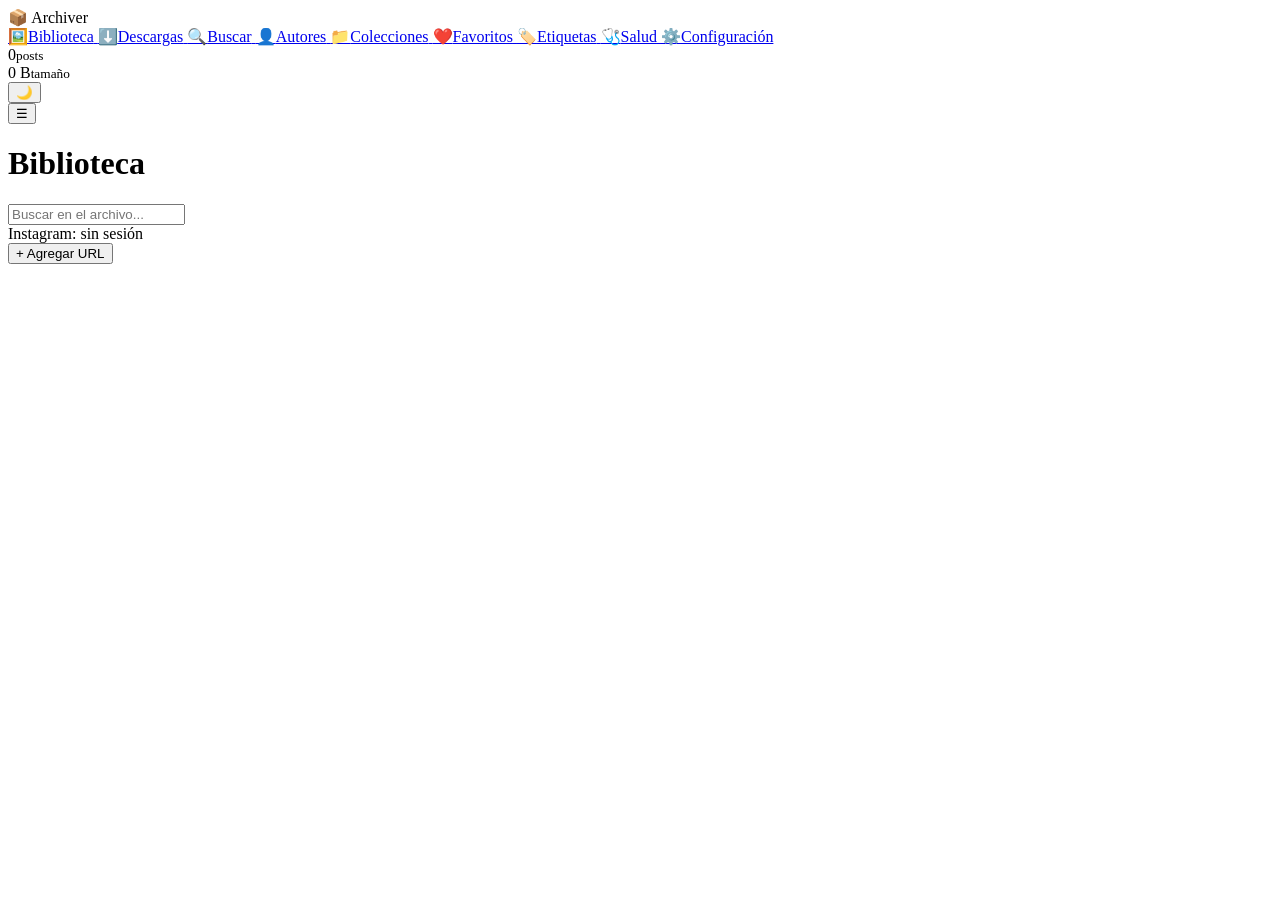
==== frontend/index.html @ 5e3fc2fa "Stable" ====
<!DOCTYPE html>
<html lang="es" data-theme="dark">
<head>
  <meta charset="UTF-8" />
  <meta name="viewport" content="width=device-width, initial-scale=1.0" />
  <title>Instagram Archiver</title>
  <link rel="icon" type="image/svg+xml" href="data:image/svg+xml,<svg xmlns='http://www.w3.org/2000/svg' viewBox='0 0 100 100'><text y='.9em' font-size='90'>📦</text></svg>" />
  <link rel="stylesheet" href="/assets/css/main.css" />
  <link rel="stylesheet" href="/assets/css/components.css?v=3" />
  <link rel="stylesheet" href="/assets/css/themes.css" />
</head>
<body>

<!-- ── App Shell ──────────────────────────────────────────────────────────── -->
<div id="app">

  <!-- Sidebar -->
  <aside id="sidebar" class="sidebar">
    <div class="sidebar-logo">
      <span class="logo-icon">📦</span>
      <span class="logo-text">Archiver</span>
    </div>

    <nav class="sidebar-nav">
      <a href="#" class="nav-item active" data-view="library" title="Biblioteca">
        <span class="nav-icon">🖼️</span><span class="nav-label">Biblioteca</span>
      </a>
      <a href="#" class="nav-item" data-view="downloads" title="Descargas">
        <span class="nav-icon">⬇️</span><span class="nav-label">Descargas</span>
        <span class="nav-badge" id="badge-active" style="display:none">0</span>
      </a>
      <a href="#" class="nav-item" data-view="search" title="Buscar">
        <span class="nav-icon">🔍</span><span class="nav-label">Buscar</span>
      </a>
      <a href="#" class="nav-item" data-view="authors" title="Autores">
        <span class="nav-icon">👤</span><span class="nav-label">Autores</span>
      </a>
      <a href="#" class="nav-item" data-view="collections" title="Colecciones">
        <span class="nav-icon">📁</span><span class="nav-label">Colecciones</span>
      </a>
      <a href="#" class="nav-item" data-view="favorites" title="Favoritos">
        <span class="nav-icon">❤️</span><span class="nav-label">Favoritos</span>
      </a>
      <a href="#" class="nav-item" data-view="tags" title="Etiquetas">
        <span class="nav-icon">🏷️</span><span class="nav-label">Etiquetas</span>
      </a>
      <a href="#" class="nav-item" data-view="health" title="Salud del Archivo">
        <span class="nav-icon">🩺</span><span class="nav-label">Salud</span>
      </a>
      <a href="#" class="nav-item" data-view="config" title="Configuración">
        <span class="nav-icon">⚙️</span><span class="nav-label">Configuración</span>
      </a>
    </nav>

    <div class="sidebar-stats">
      <div class="stat-mini"><span id="stat-posts">0</span><small>posts</small></div>
      <div class="stat-mini"><span id="stat-size">0 B</span><small>tamaño</small></div>
    </div>

    <button class="theme-toggle" id="themeToggle" title="Cambiar tema">🌙</button>
  </aside>

  <!-- Main Content -->
  <main id="main-content">

    <!-- Header -->
    <header class="top-header">
      <div class="header-left">
        <button class="btn-icon" id="sidebarToggle">☰</button>
        <h1 class="page-title" id="pageTitle">Biblioteca</h1>
      </div>
      <div class="header-center">
        <div class="quick-search-wrap">
          <input type="text" id="quickSearch" class="quick-search" placeholder="Buscar en el archivo..." autocomplete="off" />
          <div id="searchSuggestions" class="search-suggestions" style="display:none"></div>
        </div>
      </div>
      <div class="header-right">
        <div class="connection-dot" id="wsStatus" title="WebSocket desconectado"></div>
        <div class="ig-status-wrap" id="igStatusWrap" title="Instagram: sin sesión" aria-live="polite">
          <span class="ig-status-dot" id="igStatusDot" aria-hidden="true"></span>
          <span class="ig-status-label" id="igStatusLabel">Instagram: sin sesión</span>
        </div>
        <button class="btn-primary" id="addUrlBtn">+ Agregar URL</button>
      </div>
    </header>

    <!-- Views container -->
    <div id="views">
      <div id="view-library"     class="view active"></div>
      <div id="view-downloads"   class="view"></div>
      <div id="view-search"      class="view"></div>
      <div id="view-authors"     class="view"></div>
      <div id="view-collections" class="view"></div>
      <div id="view-favorites"   class="view"></div>
      <div id="view-tags"        class="view"></div>
      <div id="view-health"      class="view"></div>
      <div id="view-config"      class="view"></div>
    </div>

  </main>
</div>

<!-- ── Add URL Modal ──────────────────────────────────────────────────────── -->
<div id="modalAddUrl" class="modal-overlay" style="display:none">
  <div class="modal">
    <div class="modal-header">
      <h2>Agregar URLs</h2>
      <button class="btn-icon modal-close" data-modal="modalAddUrl">✕</button>
    </div>
    <div class="modal-body">
      <div class="tab-bar">
        <button class="tab-btn active" data-tab="single">URL única</button>
        <button class="tab-btn" data-tab="batch">Múltiples URLs</button>
        <button class="tab-btn" data-tab="file">Importar archivo</button>
      </div>

      <div id="tab-single" class="tab-content active">
        <label class="form-label">URL de Instagram</label>
        <input type="text" id="singleUrl" class="form-input"
               placeholder="https://www.instagram.com/p/..." />
        <div class="form-hint">Soporta posts, carruseles, videos y reels</div>
      </div>

      <div id="tab-batch" class="tab-content">
        <label class="form-label">Una URL por línea</label>
        <textarea id="batchUrls" class="form-textarea" rows="10"
                  placeholder="https://www.instagram.com/p/ABC123/&#10;https://www.instagram.com/reel/XYZ456/&#10;..."></textarea>
      </div>

      <div id="tab-file" class="tab-content">
        <div class="drop-zone" id="dropZone">
          <span class="drop-icon">📄</span>
          <p>Arrastrá un archivo .txt aquí</p>
          <p class="drop-hint">o hacé click para seleccionar</p>
          <input type="file" id="fileInput" accept=".txt" style="display:none" />
        </div>
        <div id="filePreview" style="display:none">
          <p class="file-preview-info"></p>
        </div>
      </div>

      <div class="form-row">
        <label class="form-label">Prioridad</label>
        <select id="downloadPriority" class="form-select">
          <option value="10">Alta</option>
          <option value="5" selected>Normal</option>
          <option value="1">Baja</option>
        </select>
      </div>
    </div>
    <div class="modal-footer">
      <button class="btn-secondary modal-close" data-modal="modalAddUrl">Cancelar</button>
      <button class="btn-primary" id="startDownloadBtn">⬇ Iniciar descarga</button>
    </div>
  </div>
</div>

<!-- ── Post Viewer Modal ──────────────────────────────────────────────────── -->
<div id="modalPost" class="modal-overlay modal-fullscreen" style="display:none">
  <div class="modal modal-post">
    <button class="btn-icon modal-close post-close-btn" data-modal="modalPost">✕</button>
    <div id="postViewerContent"></div>
  </div>
</div>

<!-- ── Instagram Login Modal ─────────────────────────────────────────────── -->
<div id="modalLogin" class="modal-overlay" style="display:none">
  <div class="modal">
    <div class="modal-header">
      <h2>Sesión de Instagram</h2>
      <button class="btn-icon modal-close" data-modal="modalLogin">✕</button>
    </div>
    <div class="modal-body">
      <div class="login-status" id="loginStatus"></div>

      <label class="form-label">Método de inicio de sesión</label>
      <div class="form-row" style="gap:12px; margin-bottom:14px;">
        <label>
          <input type="radio" name="igLoginMethod" value="password" checked autocomplete="off" onchange="syncInstagramLoginFields()" />
          Usuario y contraseña
        </label>
        <label>
          <input type="radio" name="igLoginMethod" value="sessionid" autocomplete="off" onchange="syncInstagramLoginFields()" />
          Usar sessionid
        </label>
      </div>

          <div id="igUsernameFields">
            <label class="form-label">Usuario <span class="form-hint">(opcional con sessionid)</span></label>
            <input type="text" id="igUsername" class="form-input" placeholder="@usuario (opcional con sessionid)" autocomplete="username" />
          </div>

      <div id="igPasswordFields">
        <label class="form-label">Contraseña</label>
        <input type="password" id="igPassword" class="form-input" placeholder="••••••••" autocomplete="current-password" />
        <div class="form-hint">
          La contraseña no se almacena. Solo se guarda la cookie de sesión localmente.
        </div>
      </div>

      <div id="igSessionFields" hidden>
        <label class="form-label">sessionid</label>
        <input type="password" id="igSessionId" class="form-input" placeholder="Pegá aquí el valor de sessionid" autocomplete="off" />
        <div class="form-hint">
          Usá el sessionid de tu propia sesión ya verificada. No lo compartas ni lo publiques.
        </div>
      </div>
    </div>
    <div class="modal-footer">
      <button class="btn-secondary modal-close" data-modal="modalLogin">Cancelar</button>
      <button class="btn-primary" id="loginBtn">Iniciar sesión</button>
    </div>
  </div>
</div>

<!-- ── Toast Notifications ────────────────────────────────────────────────── -->
<div id="toastContainer" class="toast-container"></div>

<!-- ── Scripts ────────────────────────────────────────────────────────────── -->
<script src="/assets/js/utils/websocket.js"></script>
<script src="/assets/js/utils/theme.js"></script>
<script src="/assets/js/api.js?v=3"></script>
<script src="/assets/js/components/virtual-list.js"></script>
<script src="/assets/js/components/carousel.js"></script>
<script src="/assets/js/components/library.js"></script>
<script src="/assets/js/components/download-center.js?v=3"></script>
<script src="/assets/js/components/search.js"></script>
<script src="/assets/js/app.js?v=7"></script>

</body>
</html>
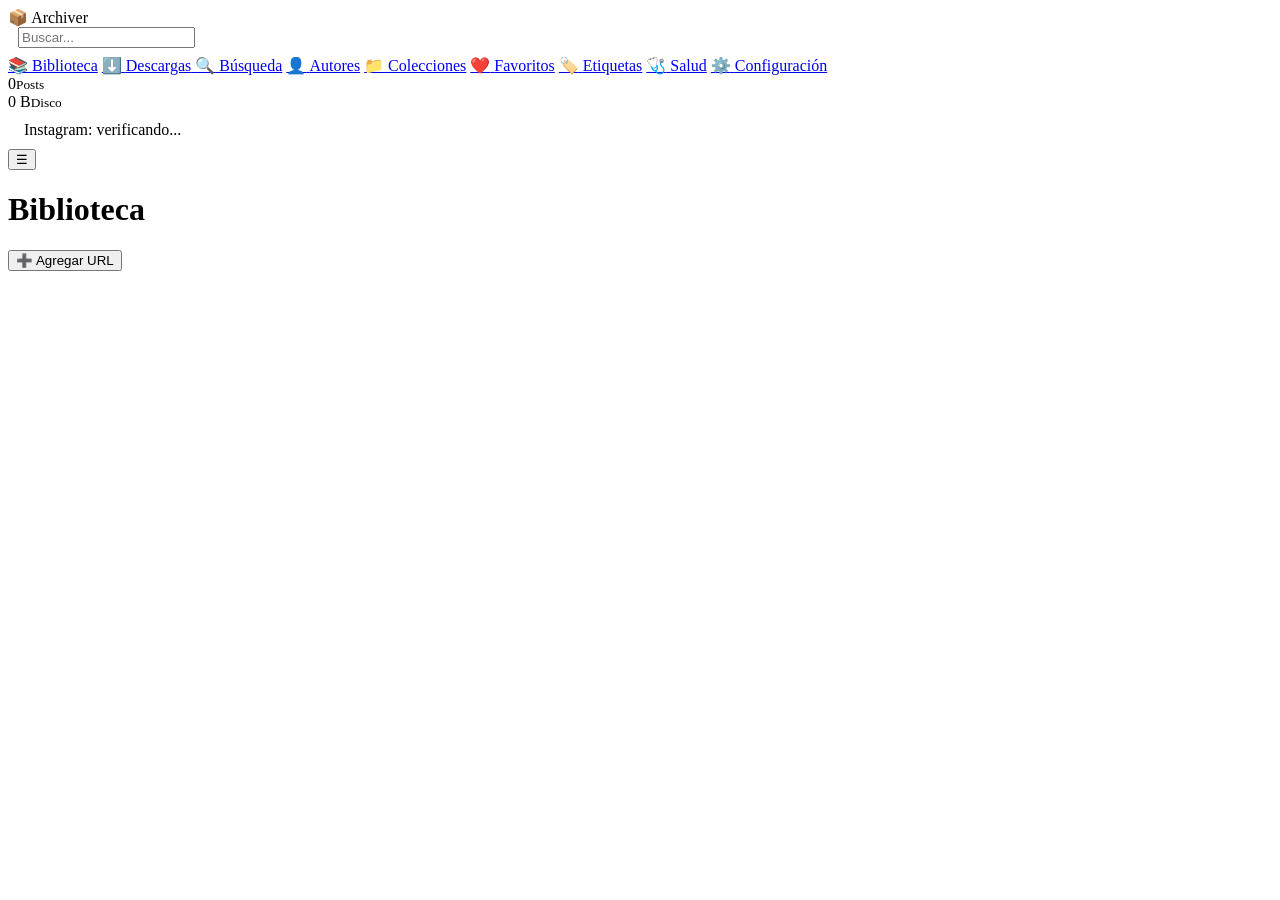
==== commit fd10ce6a: "Stable" ====
--- a/frontend/index.html
+++ b/frontend/index.html
@@ -4,229 +4,159 @@
   <meta charset="UTF-8" />
   <meta name="viewport" content="width=device-width, initial-scale=1.0" />
   <title>Instagram Archiver</title>
-  <link rel="icon" type="image/svg+xml" href="data:image/svg+xml,<svg xmlns='http://www.w3.org/2000/svg' viewBox='0 0 100 100'><text y='.9em' font-size='90'>📦</text></svg>" />
+  <link rel="stylesheet" href="/assets/css/themes.css" />
   <link rel="stylesheet" href="/assets/css/main.css" />
-  <link rel="stylesheet" href="/assets/css/components.css?v=3" />
-  <link rel="stylesheet" href="/assets/css/themes.css" />
+  <link rel="stylesheet" href="/assets/css/components.css" />
 </head>
 <body>
+  <div id="app">
+    <!-- Sidebar -->
+    <aside class="sidebar" id="sidebar">
+      <div class="sidebar-logo">
+        <span class="logo-icon">📦</span>
+        <span class="logo-text">Archiver</span>
+      </div>
 
-<!-- ── App Shell ──────────────────────────────────────────────────────────── -->
-<div id="app">
-
-  <!-- Sidebar -->
-  <aside id="sidebar" class="sidebar">
-    <div class="sidebar-logo">
-      <span class="logo-icon">📦</span>
-      <span class="logo-text">Archiver</span>
-    </div>
-
-    <nav class="sidebar-nav">
-      <a href="#" class="nav-item active" data-view="library" title="Biblioteca">
-        <span class="nav-icon">🖼️</span><span class="nav-label">Biblioteca</span>
-      </a>
-      <a href="#" class="nav-item" data-view="downloads" title="Descargas">
-        <span class="nav-icon">⬇️</span><span class="nav-label">Descargas</span>
-        <span class="nav-badge" id="badge-active" style="display:none">0</span>
-      </a>
-      <a href="#" class="nav-item" data-view="search" title="Buscar">
-        <span class="nav-icon">🔍</span><span class="nav-label">Buscar</span>
-      </a>
-      <a href="#" class="nav-item" data-view="authors" title="Autores">
-        <span class="nav-icon">👤</span><span class="nav-label">Autores</span>
-      </a>
-      <a href="#" class="nav-item" data-view="collections" title="Colecciones">
-        <span class="nav-icon">📁</span><span class="nav-label">Colecciones</span>
-      </a>
-      <a href="#" class="nav-item" data-view="favorites" title="Favoritos">
-        <span class="nav-icon">❤️</span><span class="nav-label">Favoritos</span>
-      </a>
-      <a href="#" class="nav-item" data-view="tags" title="Etiquetas">
-        <span class="nav-icon">🏷️</span><span class="nav-label">Etiquetas</span>
-      </a>
-      <a href="#" class="nav-item" data-view="health" title="Salud del Archivo">
-        <span class="nav-icon">🩺</span><span class="nav-label">Salud</span>
-      </a>
-      <a href="#" class="nav-item" data-view="config" title="Configuración">
-        <span class="nav-icon">⚙️</span><span class="nav-label">Configuración</span>
-      </a>
-    </nav>
-
-    <div class="sidebar-stats">
-      <div class="stat-mini"><span id="stat-posts">0</span><small>posts</small></div>
-      <div class="stat-mini"><span id="stat-size">0 B</span><small>tamaño</small></div>
-    </div>
-
-    <button class="theme-toggle" id="themeToggle" title="Cambiar tema">🌙</button>
-  </aside>
-
-  <!-- Main Content -->
-  <main id="main-content">
-
-    <!-- Header -->
-    <header class="top-header">
-      <div class="header-left">
-        <button class="btn-icon" id="sidebarToggle">☰</button>
-        <h1 class="page-title" id="pageTitle">Biblioteca</h1>
-      </div>
-      <div class="header-center">
+      <div style="padding: 0 10px; margin-bottom: 8px;">
         <div class="quick-search-wrap">
-          <input type="text" id="quickSearch" class="quick-search" placeholder="Buscar en el archivo..." autocomplete="off" />
+          <input type="text" class="quick-search text-sm" id="quickSearch" placeholder="Buscar..." autocomplete="new-password" value="" />
           <div id="searchSuggestions" class="search-suggestions" style="display:none"></div>
         </div>
       </div>
-      <div class="header-right">
-        <div class="connection-dot" id="wsStatus" title="WebSocket desconectado"></div>
-        <div class="ig-status-wrap" id="igStatusWrap" title="Instagram: sin sesión" aria-live="polite">
-          <span class="ig-status-dot" id="igStatusDot" aria-hidden="true"></span>
-          <span class="ig-status-label" id="igStatusLabel">Instagram: sin sesión</span>
-        </div>
-        <button class="btn-primary" id="addUrlBtn">+ Agregar URL</button>
-      </div>
-    </header>
 
-    <!-- Views container -->
-    <div id="views">
-      <div id="view-library"     class="view active"></div>
-      <div id="view-downloads"   class="view"></div>
-      <div id="view-search"      class="view"></div>
-      <div id="view-authors"     class="view"></div>
-      <div id="view-collections" class="view"></div>
-      <div id="view-favorites"   class="view"></div>
-      <div id="view-tags"        class="view"></div>
-      <div id="view-health"      class="view"></div>
-      <div id="view-config"      class="view"></div>
-    </div>
+      <nav class="sidebar-nav">
+        <a href="#" class="nav-item active" data-view="library"><span class="nav-icon">📚</span> <span class="nav-label">Biblioteca</span></a>
+        <a href="#" class="nav-item" data-view="downloads"><span class="nav-icon">⬇️</span> <span class="nav-label">Descargas</span> <span class="nav-badge" id="badge-active" style="display:none">0</span></a>
+        <a href="#" class="nav-item" data-view="search"><span class="nav-icon">🔍</span> <span class="nav-label">Búsqueda</span></a>
+        <a href="#" class="nav-item" data-view="authors"><span class="nav-icon">👤</span> <span class="nav-label">Autores</span></a>
+        <a href="#" class="nav-item" data-view="collections"><span class="nav-icon">📁</span> <span class="nav-label">Colecciones</span></a>
+        <a href="#" class="nav-item" data-view="favorites"><span class="nav-icon">❤️</span> <span class="nav-label">Favoritos</span></a>
+        <a href="#" class="nav-item" data-view="tags"><span class="nav-icon">🏷️</span> <span class="nav-label">Etiquetas</span></a>
+        <a href="#" class="nav-item" data-view="health"><span class="nav-icon">🩺</span> <span class="nav-label">Salud</span></a>
+        <a href="#" class="nav-item" data-view="config"><span class="nav-icon">⚙️</span> <span class="nav-label">Configuración</span></a>
+      </nav>
 
-  </main>
-</div>
-
-<!-- ── Add URL Modal ──────────────────────────────────────────────────────── -->
-<div id="modalAddUrl" class="modal-overlay" style="display:none">
-  <div class="modal">
-    <div class="modal-header">
-      <h2>Agregar URLs</h2>
-      <button class="btn-icon modal-close" data-modal="modalAddUrl">✕</button>
-    </div>
-    <div class="modal-body">
-      <div class="tab-bar">
-        <button class="tab-btn active" data-tab="single">URL única</button>
-        <button class="tab-btn" data-tab="batch">Múltiples URLs</button>
-        <button class="tab-btn" data-tab="file">Importar archivo</button>
+      <div class="sidebar-stats">
+        <div class="stat-mini"><span id="stat-posts">0</span><small>Posts</small></div>
+        <div class="stat-mini"><span id="stat-size">0 B</span><small>Disco</small></div>
       </div>
 
-      <div id="tab-single" class="tab-content active">
-        <label class="form-label">URL de Instagram</label>
-        <input type="text" id="singleUrl" class="form-input"
-               placeholder="https://www.instagram.com/p/..." />
-        <div class="form-hint">Soporta posts, carruseles, videos y reels</div>
+      <div class="ig-status-wrap" id="igStatusWrap" style="padding: 10px 16px; cursor: pointer;" onclick="document.getElementById('modalLogin').style.display=''">
+        <span class="ig-status-dot" id="igStatusDot"></span>
+        <span class="ig-status-label" id="igStatusLabel">Instagram: verificando...</span>
       </div>
+    </aside>
 
-      <div id="tab-batch" class="tab-content">
-        <label class="form-label">Una URL por línea</label>
-        <textarea id="batchUrls" class="form-textarea" rows="10"
-                  placeholder="https://www.instagram.com/p/ABC123/&#10;https://www.instagram.com/reel/XYZ456/&#10;..."></textarea>
-      </div>
+    <!-- Main Content -->
+    <div id="main-content">
+      <header class="top-header">
+        <div class="header-left">
+          <button class="btn-icon" id="sidebarToggle" title="Colapsar menú">☰</button>
+          <h1 class="page-title" id="pageTitle">Biblioteca</h1>
+        </div>
+        <div class="header-right">
+          <button class="btn-primary" id="addUrlBtn">➕ Agregar URL</button>
+        </div>
+      </header>
 
-      <div id="tab-file" class="tab-content">
-        <div class="drop-zone" id="dropZone">
-          <span class="drop-icon">📄</span>
-          <p>Arrastrá un archivo .txt aquí</p>
-          <p class="drop-hint">o hacé click para seleccionar</p>
-          <input type="file" id="fileInput" accept=".txt" style="display:none" />
-        </div>
-        <div id="filePreview" style="display:none">
-          <p class="file-preview-info"></p>
-        </div>
-      </div>
-
-      <div class="form-row">
-        <label class="form-label">Prioridad</label>
-        <select id="downloadPriority" class="form-select">
-          <option value="10">Alta</option>
-          <option value="5" selected>Normal</option>
-          <option value="1">Baja</option>
-        </select>
+      <div id="views">
+        <div class="view active" id="view-library"></div>
+        <div class="view" id="view-downloads"></div>
+        <div class="view" id="view-search"></div>
+        <div class="view" id="view-authors"></div>
+        <div class="view" id="view-collections"></div>
+        <div class="view" id="view-favorites"></div>
+        <div class="view" id="view-tags"></div>
+        <div class="view" id="view-health"></div>
+        <div class="view" id="view-config"></div>
       </div>
     </div>
-    <div class="modal-footer">
-      <button class="btn-secondary modal-close" data-modal="modalAddUrl">Cancelar</button>
-      <button class="btn-primary" id="startDownloadBtn">⬇ Iniciar descarga</button>
-    </div>
   </div>
-</div>
 
-<!-- ── Post Viewer Modal ──────────────────────────────────────────────────── -->
-<div id="modalPost" class="modal-overlay modal-fullscreen" style="display:none">
-  <div class="modal modal-post">
-    <button class="btn-icon modal-close post-close-btn" data-modal="modalPost">✕</button>
-    <div id="postViewerContent"></div>
-  </div>
-</div>
-
-<!-- ── Instagram Login Modal ─────────────────────────────────────────────── -->
-<div id="modalLogin" class="modal-overlay" style="display:none">
-  <div class="modal">
-    <div class="modal-header">
-      <h2>Sesión de Instagram</h2>
-      <button class="btn-icon modal-close" data-modal="modalLogin">✕</button>
-    </div>
-    <div class="modal-body">
-      <div class="login-status" id="loginStatus"></div>
-
-      <label class="form-label">Método de inicio de sesión</label>
-      <div class="form-row" style="gap:12px; margin-bottom:14px;">
-        <label>
-          <input type="radio" name="igLoginMethod" value="password" checked autocomplete="off" onchange="syncInstagramLoginFields()" />
-          Usuario y contraseña
-        </label>
-        <label>
-          <input type="radio" name="igLoginMethod" value="sessionid" autocomplete="off" onchange="syncInstagramLoginFields()" />
-          Usar sessionid
-        </label>
+  <!-- Modal Agregar URL -->
+  <div class="modal-overlay" id="modalAddUrl" style="display:none">
+    <div class="modal">
+      <div class="modal-header">
+        <h2>Agregar URLs a la cola</h2>
+        <button class="btn-icon modal-close" data-modal="modalAddUrl">✕</button>
       </div>
-
-          <div id="igUsernameFields">
-            <label class="form-label">Usuario <span class="form-hint">(opcional con sessionid)</span></label>
-            <input type="text" id="igUsername" class="form-input" placeholder="@usuario (opcional con sessionid)" autocomplete="username" />
+      <div class="modal-body">
+        <div class="tab-bar">
+          <button class="tab-btn active" data-tab="single">Una URL</button>
+          <button class="tab-btn" data-tab="batch">Lote (texto)</button>
+          <button class="tab-btn" data-tab="file">Archivo .txt</button>
+        </div>
+        <div class="tab-content active" id="tab-single" style="margin-top:10px">
+          <input type="text" id="singleUrl" class="form-input" placeholder="https://www.instagram.com/p/..." />
+        </div>
+        <div class="tab-content" id="tab-batch" style="margin-top:10px">
+          <textarea id="batchUrls" class="form-textarea" rows="4" placeholder="Una URL por línea..."></textarea>
+        </div>
+        <div class="tab-content" id="tab-file" style="margin-top:10px">
+          <div class="drop-zone" id="dropZone">
+            <span class="drop-icon">📄</span>
+            <p>Arrastrá un archivo .txt aquí</p>
+            <p class="drop-hint">o hacé click para seleccionar</p>
+            <input type="file" id="fileInput" accept=".txt" style="display:none" />
           </div>
-
-      <div id="igPasswordFields">
-        <label class="form-label">Contraseña</label>
-        <input type="password" id="igPassword" class="form-input" placeholder="••••••••" autocomplete="current-password" />
-        <div class="form-hint">
-          La contraseña no se almacena. Solo se guarda la cookie de sesión localmente.
+          <div id="filePreview" style="display:none;margin-top:8px;font-size:.84rem;" class="file-preview-info"></div>
         </div>
-      </div>
-
-      <div id="igSessionFields" hidden>
-        <label class="form-label">sessionid</label>
-        <input type="password" id="igSessionId" class="form-input" placeholder="Pegá aquí el valor de sessionid" autocomplete="off" />
-        <div class="form-hint">
-          Usá el sessionid de tu propia sesión ya verificada. No lo compartas ni lo publiques.
+        <div style="margin-top:14px;display:flex;align-items:center;justify-content:space-between">
+          <div style="font-size:.82rem;color:var(--text-muted)">Prioridad: <input type="number" id="downloadPriority" value="5" min="1" max="10" style="width:50px" class="form-input" /></div>
+          <div class="flex gap-8">
+            <button class="btn-secondary modal-close" data-modal="modalAddUrl">Cancelar</button>
+            <button class="btn-primary" id="startDownloadBtn">⬇ Iniciar descarga</button>
+          </div>
         </div>
       </div>
     </div>
-    <div class="modal-footer">
-      <button class="btn-secondary modal-close" data-modal="modalLogin">Cancelar</button>
-      <button class="btn-primary" id="loginBtn">Iniciar sesión</button>
+  </div>
+
+  <!-- Modal Login Instagram -->
+  <div class="modal-overlay" id="modalLogin" style="display:none">
+    <div class="modal" style="max-width: 440px;">
+      <div class="modal-header">
+        <h2>Sesión de Instagram</h2>
+        <button class="btn-icon modal-close" data-modal="modalLogin">✕</button>
+      </div>
+      <div class="modal-body">
+        <div id="igActiveSessionBox" style="display:none;padding:10px 12px;background:rgba(34,197,94,.12);border:1px solid var(--color-success);border-radius:8px;font-size:.86rem;">
+          <span id="igActiveSessionText">✅ Sesión iniciada</span>
+          <button class="btn-secondary" id="igLogoutBtn" style="margin-top:8px;width:100%;color:var(--color-error);font-size:.82rem;padding:4px 8px;">Cerrar sesión</button>
+        </div>
+
+        <div>
+          <label class="form-label">Usar sessionid</label>
+          <div class="form-hint" style="margin-bottom:6px">Pegá tu cookie <code>sessionid</code> para acceder a tus posts guardados y descargas.</div>
+          <input type="password" id="igSessionId" class="form-input" placeholder="Ej: 8006278546%3A..." autocomplete="off" />
+        </div>
+
+        <div id="loginStatus" style="font-size:.82rem;min-height:18px"></div>
+
+        <div class="flex gap-8 justify-end" style="margin-top: 6px;">
+          <button class="btn-secondary modal-close" data-modal="modalLogin">Cancelar</button>
+          <button class="btn-primary" id="loginBtn">Guardar</button>
+        </div>
+      </div>
     </div>
   </div>
-</div>
 
-<!-- ── Toast Notifications ────────────────────────────────────────────────── -->
-<div id="toastContainer" class="toast-container"></div>
+  <!-- Modal Post Viewer -->
+  <div class="modal-overlay modal-fullscreen" id="modalPost" style="display:none">
+    <div class="modal modal-post">
+      <button class="post-close-btn modal-close" data-modal="modalPost" title="Cerrar (Esc)">✕</button>
+      <div id="postViewerContent" style="width: 100%; height: 100%;"></div>
+    </div>
+  </div>
 
-<!-- ── Scripts ────────────────────────────────────────────────────────────── -->
-<script src="/assets/js/utils/websocket.js"></script>
-<script src="/assets/js/utils/theme.js"></script>
-<script src="/assets/js/api.js?v=3"></script>
-<script src="/assets/js/components/virtual-list.js"></script>
-<script src="/assets/js/components/carousel.js"></script>
-<script src="/assets/js/components/library.js"></script>
-<script src="/assets/js/components/download-center.js?v=3"></script>
-<script src="/assets/js/components/search.js"></script>
-<script src="/assets/js/app.js?v=7"></script>
+  <!-- Toast Container -->
+  <div class="toast-container" id="toastContainer"></div>
 
+  <!-- Scripts -->
+  <script src="/assets/js/api.js?v=5"></script>
+  <script src="/assets/js/components/library.js?v=5"></script>
+  <script src="/assets/js/components/download-center.js?v=4"></script>
+  <script src="/assets/js/components/search.js?v=2"></script>
+  <script src="/assets/js/app.js?v=8"></script>
 </body>
 </html>
